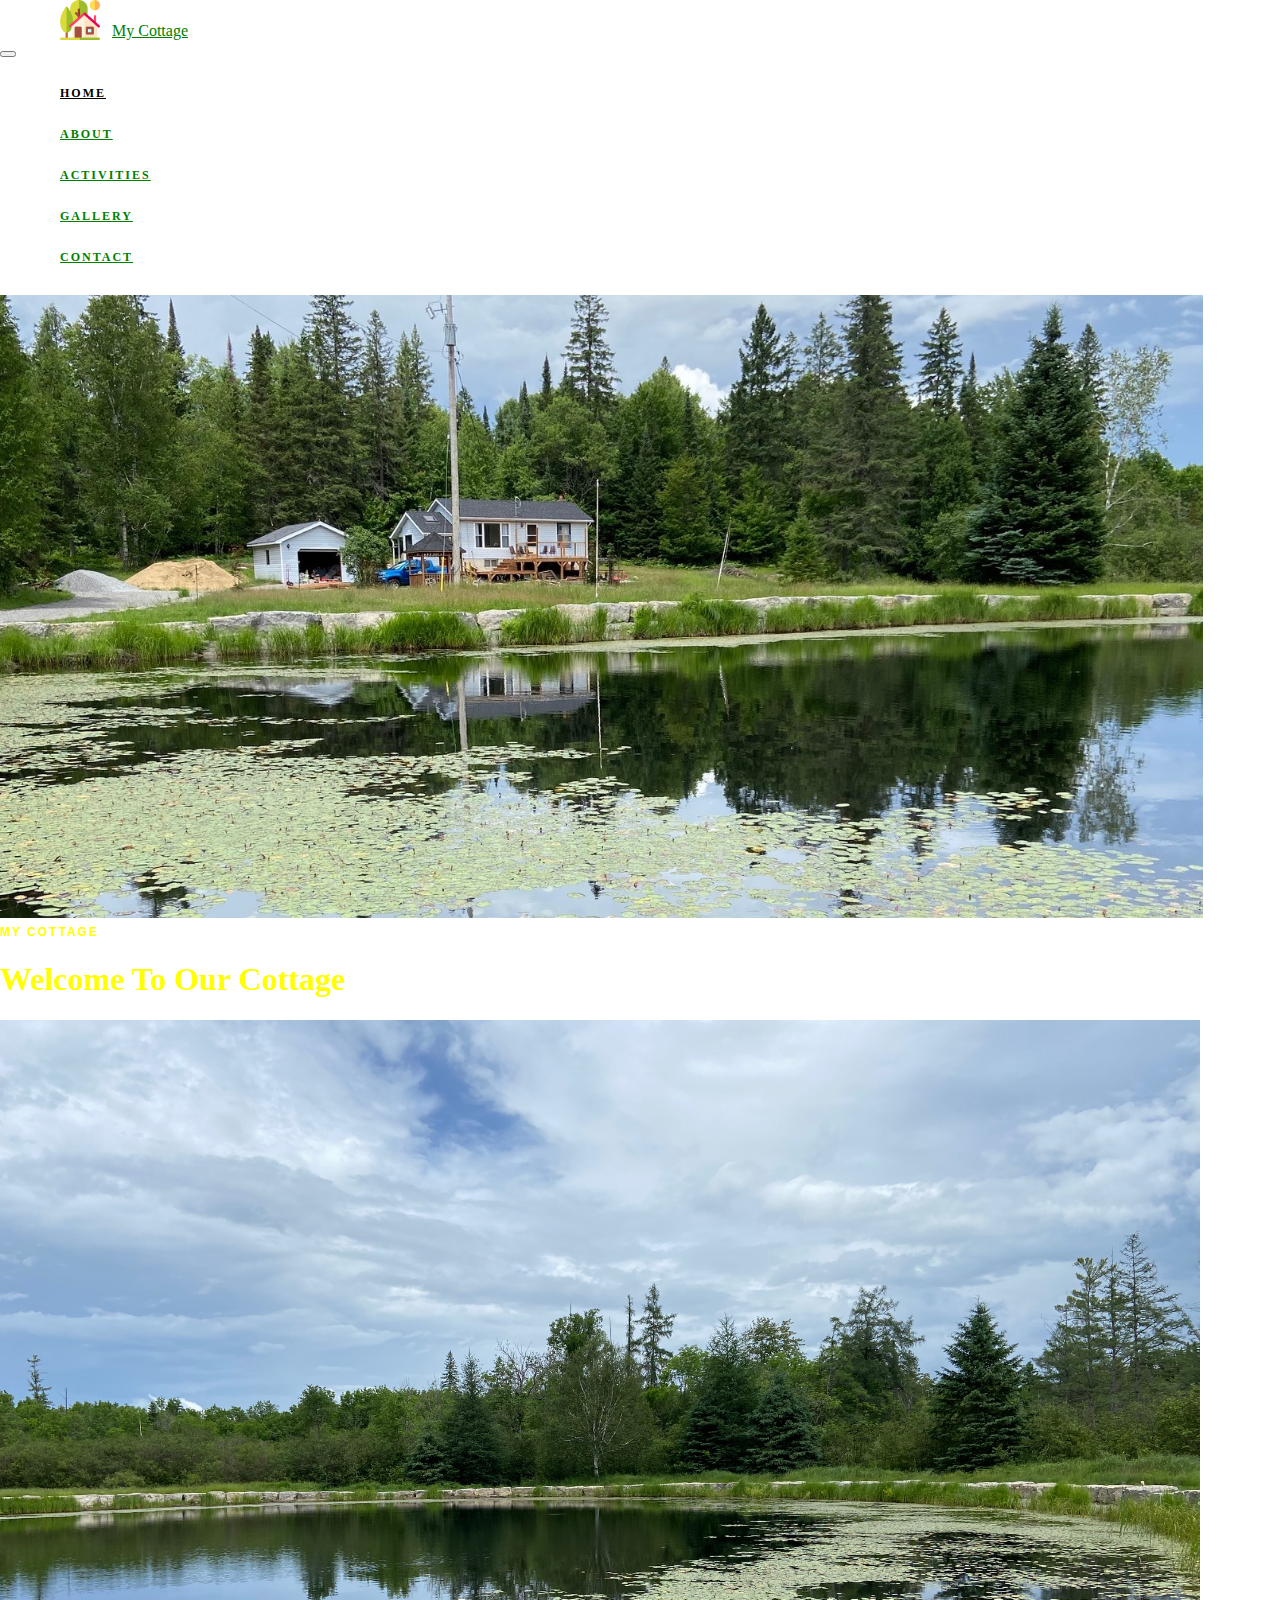
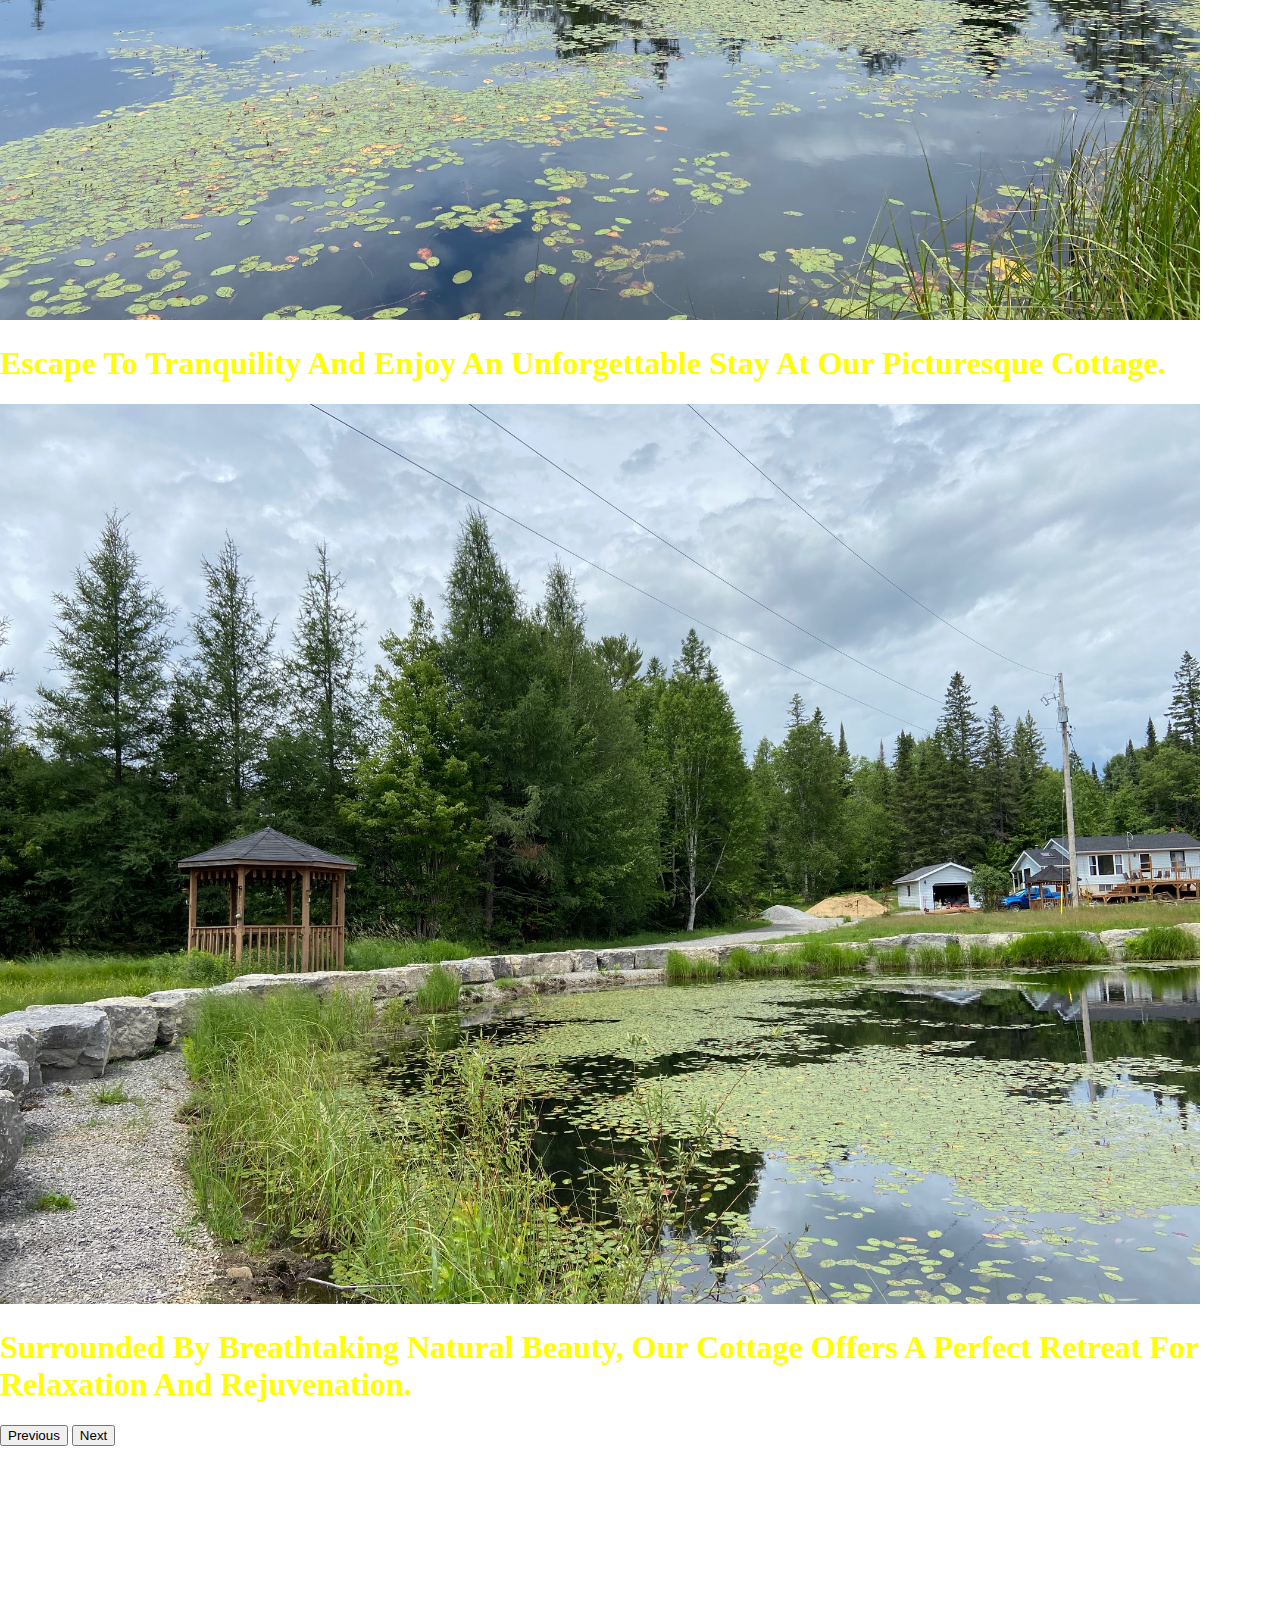
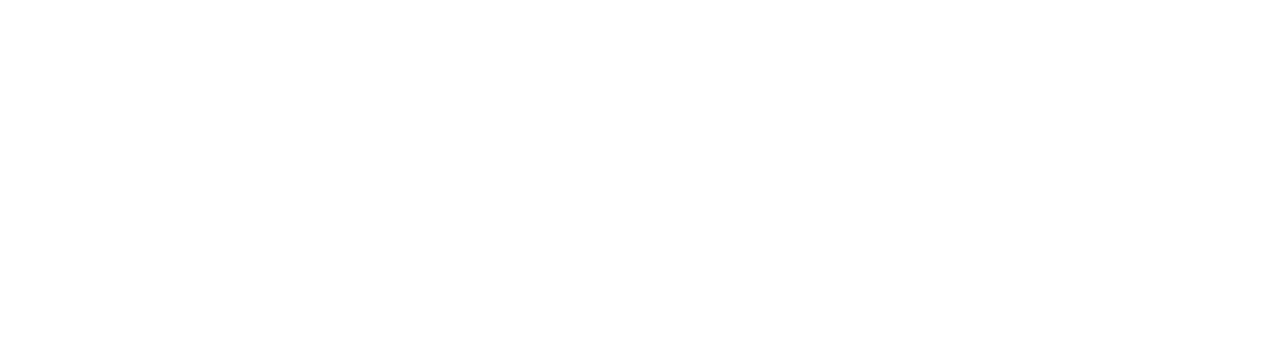
==== index.html @ f832e6e8 "file" ====
<!DOCTYPE html>
<html lang="en">

<head>
    <meta charset="UTF-8">
    <meta http-equiv="X-UA-Compatible" content="IE=edge">
    <meta name="viewport" content="width=device-width, initial-scale=1.0">
    <title>My Cottage</title>
    <link href="https://cdn.jsdelivr.net/npm/bootstrap@5.2.3/dist/css/bootstrap.min.css" rel="stylesheet"
        integrity="sha384-rbsA2VBKQhggwzxH7pPCaAqO46MgnOM80zW1RWuH61DGLwZJEdK2Kadq2F9CUG65" crossorigin="anonymous">
    <link rel="stylesheet" href="styles/main.css">
</head>

<body>
    <header>
        <div class="header-container">

            <nav class="navbar navbar-expand-lg" id="nav">
                <div class="container-fluid">
                    <a class="navbar-brand" href="#" id="navbar-brand">
                        <img src="res/images/icon_cottage.png" alt="Logo" width="30" height="24"
                            class="d-inline-block align-text-top logo">
                            My Cottage
                    </a>
                    <button class="navbar-toggler" type="button" data-bs-toggle="collapse"
                        data-bs-target="#navbarSupportedContent" aria-controls="navbarSupportedContent"
                        aria-expanded="false" aria-label="Toggle navigation">
                        <span class="navbar-toggler-icon"></span>
                    </button>
                    <ul class="nav navbar-nav me-auto mb-2 mb-lg-0 collapse navbar-collapse justify-content-end"
                        id="navbarSupportedContent">
                        <li class="nav-item">
                            <a class="nav-link active" aria-current="page" href="#">Home</a>
                        </li>
                        <li class="nav-item">
                            <a class="nav-link" href="#">About</a>
                        </li>
                        <li class="nav-item">
                            <a class="nav-link" href="#">Activities</a>
                        </li>
                        <li class="nav-item">
                            <a class="nav-link" href="#">Gallery</a>
                        </li>
                        <li class="nav-item">
                            <a class="nav-link" href="#">Contact</a>
                        </li>
                    </ul>
                </div>
            </nav>

        </div>
    </header>

    <section>

        <div id="carouselExampleIndicators" class="carousel slide carousel-fade" data-bs-ride="carousel">
            <div class="carousel-indicators">
                <button type="button" data-bs-target="#carouselExampleIndicators" data-bs-slide-to="0" class="active"
                    aria-current="true" aria-label="Slide 1"></button>
                <button type="button" data-bs-target="#carouselExampleIndicators" data-bs-slide-to="1"
                    aria-label="Slide 2"></button>
                <button type="button" data-bs-target="#carouselExampleIndicators" data-bs-slide-to="2"
                    aria-label="Slide 3"></button>
            </div>
            <div class="carousel-inner">
                <div class="carousel-item active" data-bs-interval="3000">
                    <img src="res/slides/ExternalImage1.png" class="d-block w-100 full-height" alt="...">
                    <div class="carousel-caption d-none d-md-block">
                        <span>My Cottage</span>
                        <h1>Welcome to our Cottage</h1>
                        <!-- <p>Some representative placeholder content for the first slide.</p> -->
                    </div>
                </div>
                <div class="carousel-item" data-bs-interval="3000">
                    <img src="res/slides/ExternalImage2.png" class="d-block w-100 full-height" alt="...">
                    <div class="carousel-caption d-none d-md-block">
                        <!-- <span>My Cottage</span> -->
                        <h1>Escape to tranquility and enjoy an unforgettable stay at our picturesque cottage.
                        </h1>
                       
                    </div>
                </div>
                <div class="carousel-item" data-bs-interval="3000">
                    <img src="res/slides/ExternalImage3.png" class="d-block w-100 full-height" alt="...">
                    <div class="carousel-caption d-none d-md-block">
                        <!-- <span>My Cottage</span> -->
                        <h1>Surrounded by breathtaking natural beauty, our cottage offers a perfect retreat for relaxation and rejuvenation.
                        </h1>
                        
                    </div>
                </div>
            </div>
            <button class="carousel-control-prev" type="button" data-bs-target="#carouselExampleIndicators"
                data-bs-slide="prev">
                <span class="carousel-control-prev-icon" aria-hidden="true"></span>
                <span class="visually-hidden">Previous</span>
            </button>
            <button class="carousel-control-next" type="button" data-bs-target="#carouselExampleIndicators"
                data-bs-slide="next">
                <span class="carousel-control-next-icon" aria-hidden="true"></span>
                <span class="visually-hidden">Next</span>
            </button>
        </div>

    </section>
    <div style="height: 500px; width: 100%">

    </div>

    <script src="https://cdn.jsdelivr.net/npm/bootstrap@5.2.3/dist/js/bootstrap.bundle.min.js"
        integrity="sha384-kenU1KFdBIe4zVF0s0G1M5b4hcpxyD9F7jL+jjXkk+Q2h455rYXK/7HAuoJl+0I4" crossorigin="anonymous">
    </script>
    <script src="scripts/main.js"></script>
</body>

</html>
---- styles/main.css ----
html,
body {
    margin: 0;
    height: 100%;
    width: 100%;
    padding: 0;
}

.header-container {
    position: absolute;
    /* top: 12px; */
    width: 100%;
    z-index: 10;
    background-color: white;
    flex-basis: auto;

}

.item img {
    width: 100%;
}

.logo {
    height: 40px;
    width: 40px;
    margin-right: 12px;
}

.full-height {
    height: 100vh;
}

.nav-item {
    text-transform: uppercase;
    display: flex;
    flex-direction: column;
    
    font-weight: bold;
}

.nav-item .active {
    /* color: rgb(10, 10, 10) !important; */

    color: rgb(0, 0, 0) !important;
}

.nav-item .active::after {
    background-color: rgb(7, 249, 19);
    content: "";
    width: 100%;
    height: 2px;
    visibility: visible;

    color: green !important;
}

.nav-link {
    padding: 0 !important;
    color: green;
    /* color: rgb(0, 0, 0) !important */
}

.nav-link-white {
    /* color: white !important */
}

.nav-link-black {
    /* color: black !important */
}


.navbar-brand {
    /* color: rgb(0, 0, 0); */
    margin-left: 60px;
    display: flex;
    align-items: flex-end;
    flex-wrap: wrap;
    font-family: "Lora", Georgia, serif;
    color: green !important;
}

.nav-item {
    padding: 12px 20px !important;
    font-size: 12px;
    letter-spacing: 2px;
}

/* .nav-item:hover > .nav-item-support {
    background-color: green;
   
} */


.nav-item:after {
    background-color: orange;
    content: "";
    width: 100%;
    height: 2px;
    visibility: hidden;
    -webkit-transform: scaleX(0);
    -moz-transform: scaleX(0);
    -ms-transform: scaleX(0);
    -o-transform: scaleX(0);
    transform: scaleX(0);
    -webkit-transition: all 0.3s ease-in-out 0s;
    -moz-transition: all 0.3s ease-in-out 0s;
    -ms-transition: all 0.3s ease-in-out 0s;
    -o-transition: all 0.3s ease-in-out 0s;
    transition: all 0.3s ease-in-out 0s;

}

.nav-item:hover::after {
    visibility: visible;
    -webkit-transform: scaleX(1);
    -moz-transform: scaleX(1);
    -ms-transform: scaleX(1);
    -o-transform: scaleX(1);
    transform: scaleX(1);
    -webkit-transition: all 0.3s ease-in-out 0.1s;
    -moz-transition: all 0.3s ease-in-out 0.1s;
    -ms-transition: all 0.3s ease-in-out 0.1s;
    -o-transition: all 0.3s ease-in-out 0.1s;
    transition: all 0.3s ease-in-out 0.1s;
}

.nav-item-support {
    width: 100%;
    height: 2px;
}

.navbar-nav {
    margin-right: 55px !important;
}

.navbar-default {
    transition: 500ms ease;
    background: transparent;
}

.navbar-default.scrolled {
    background: #000;
}

.navbar-fixed {
    background-color: white;
    transition: all 0.3s ease-out;
    box-shadow: rgba(50, 50, 93, 0.25) 0px 2px 5px -1px, rgba(0, 0, 0, 0.3) 0px 1px 3px -1px;
}

.carousel-caption {
    top: 50vh !important;

}

.carousel-caption h1 {
    text-transform: capitalize;
    font-family: "Lora", Georgia, serif;
}

.carousel-caption span {
    text-transform: uppercase;
    font-family: "Open Sans", Arial, sans-serif;
    letter-spacing: 2px;
    font-size: 12px;
}

.carousel-caption   {
    color: yellow !important;
    font-weight: bolder;
}

@-webkit-keyframes zoom {
    from {
      -webkit-transform: scale(1, 1);
    }
    to {
      -webkit-transform: scale(1.5, 1.5);
    }
  }
  
  @keyframes zoom {
    from {
      transform: scale(1, 1);
    }
    to {
      transform: scale(1.5, 1.5);
    }
  }
  
  .carousel-inner .carousel-item > img {
    -webkit-animation: zoom 20s;
    animation: zoom 20s;
  }

/* .nav-item-support:hover {
    transition: background-color 2s ease-out 100ms
} */
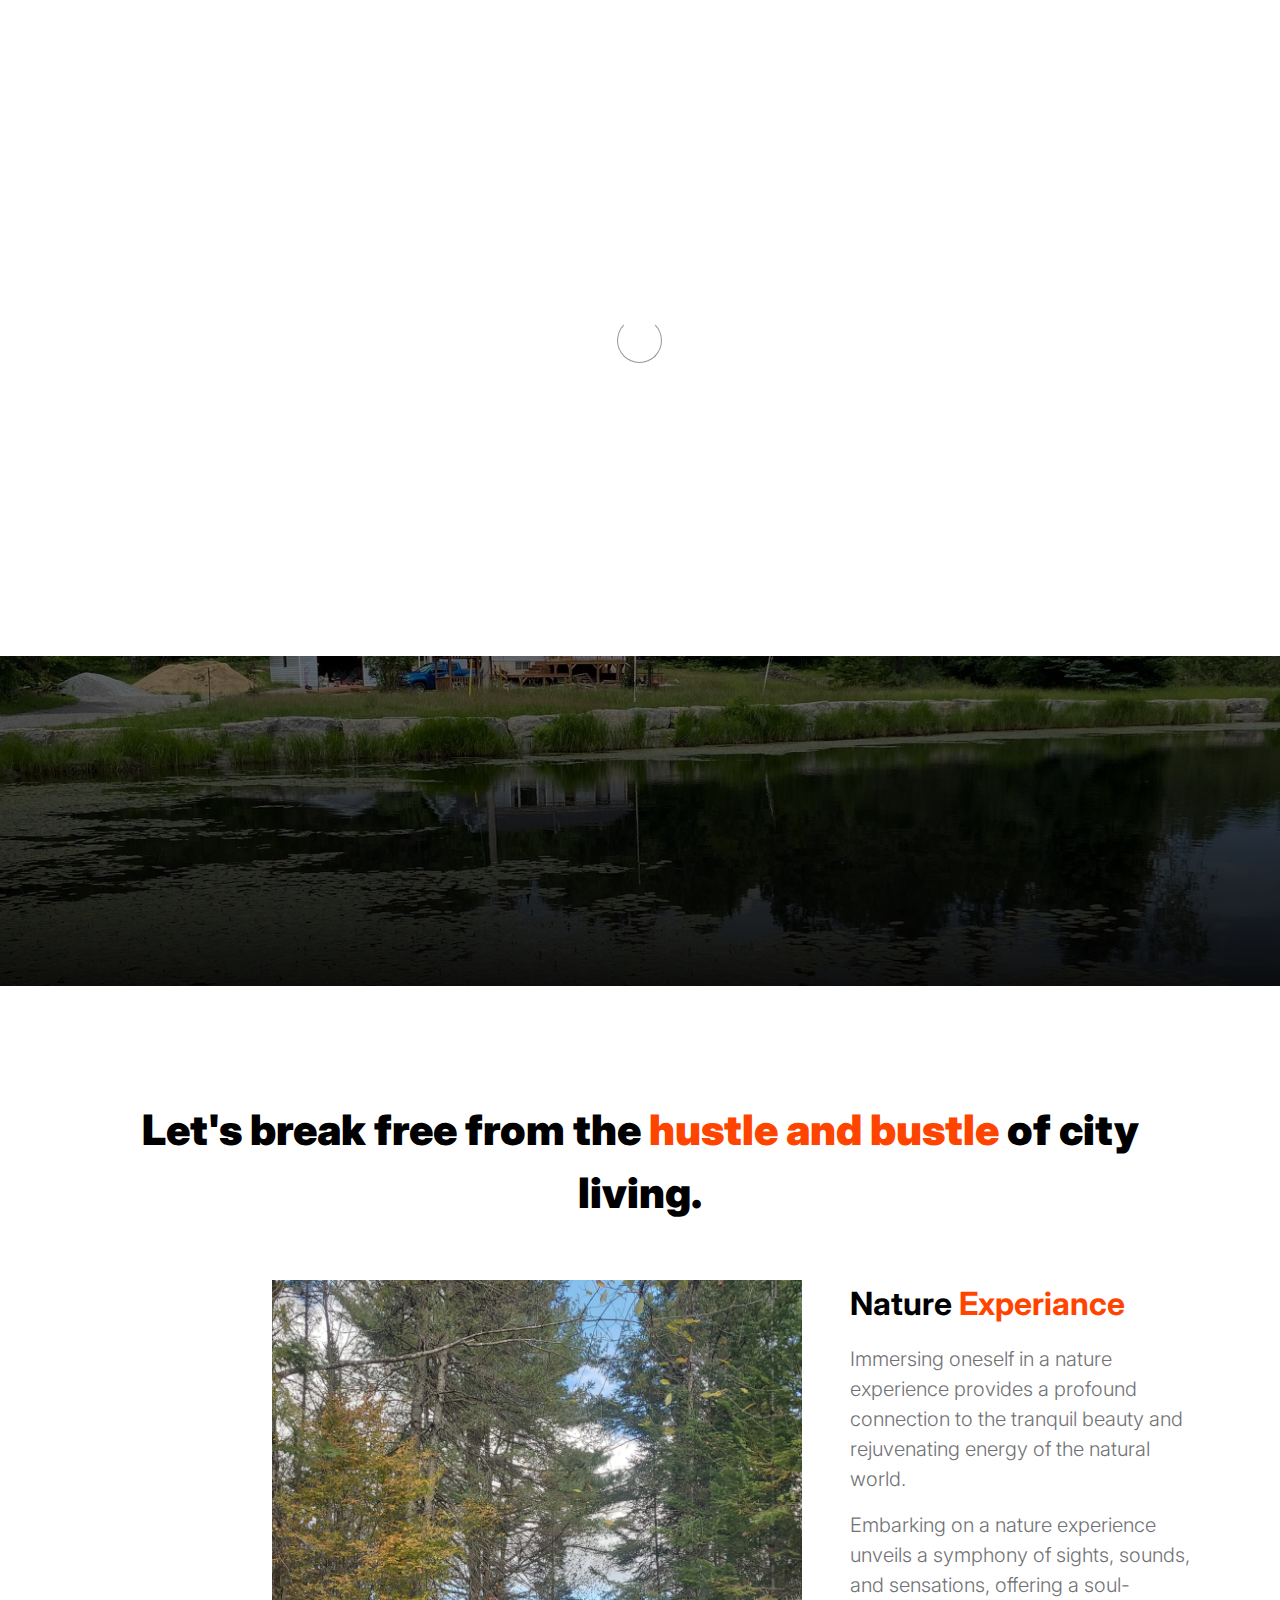
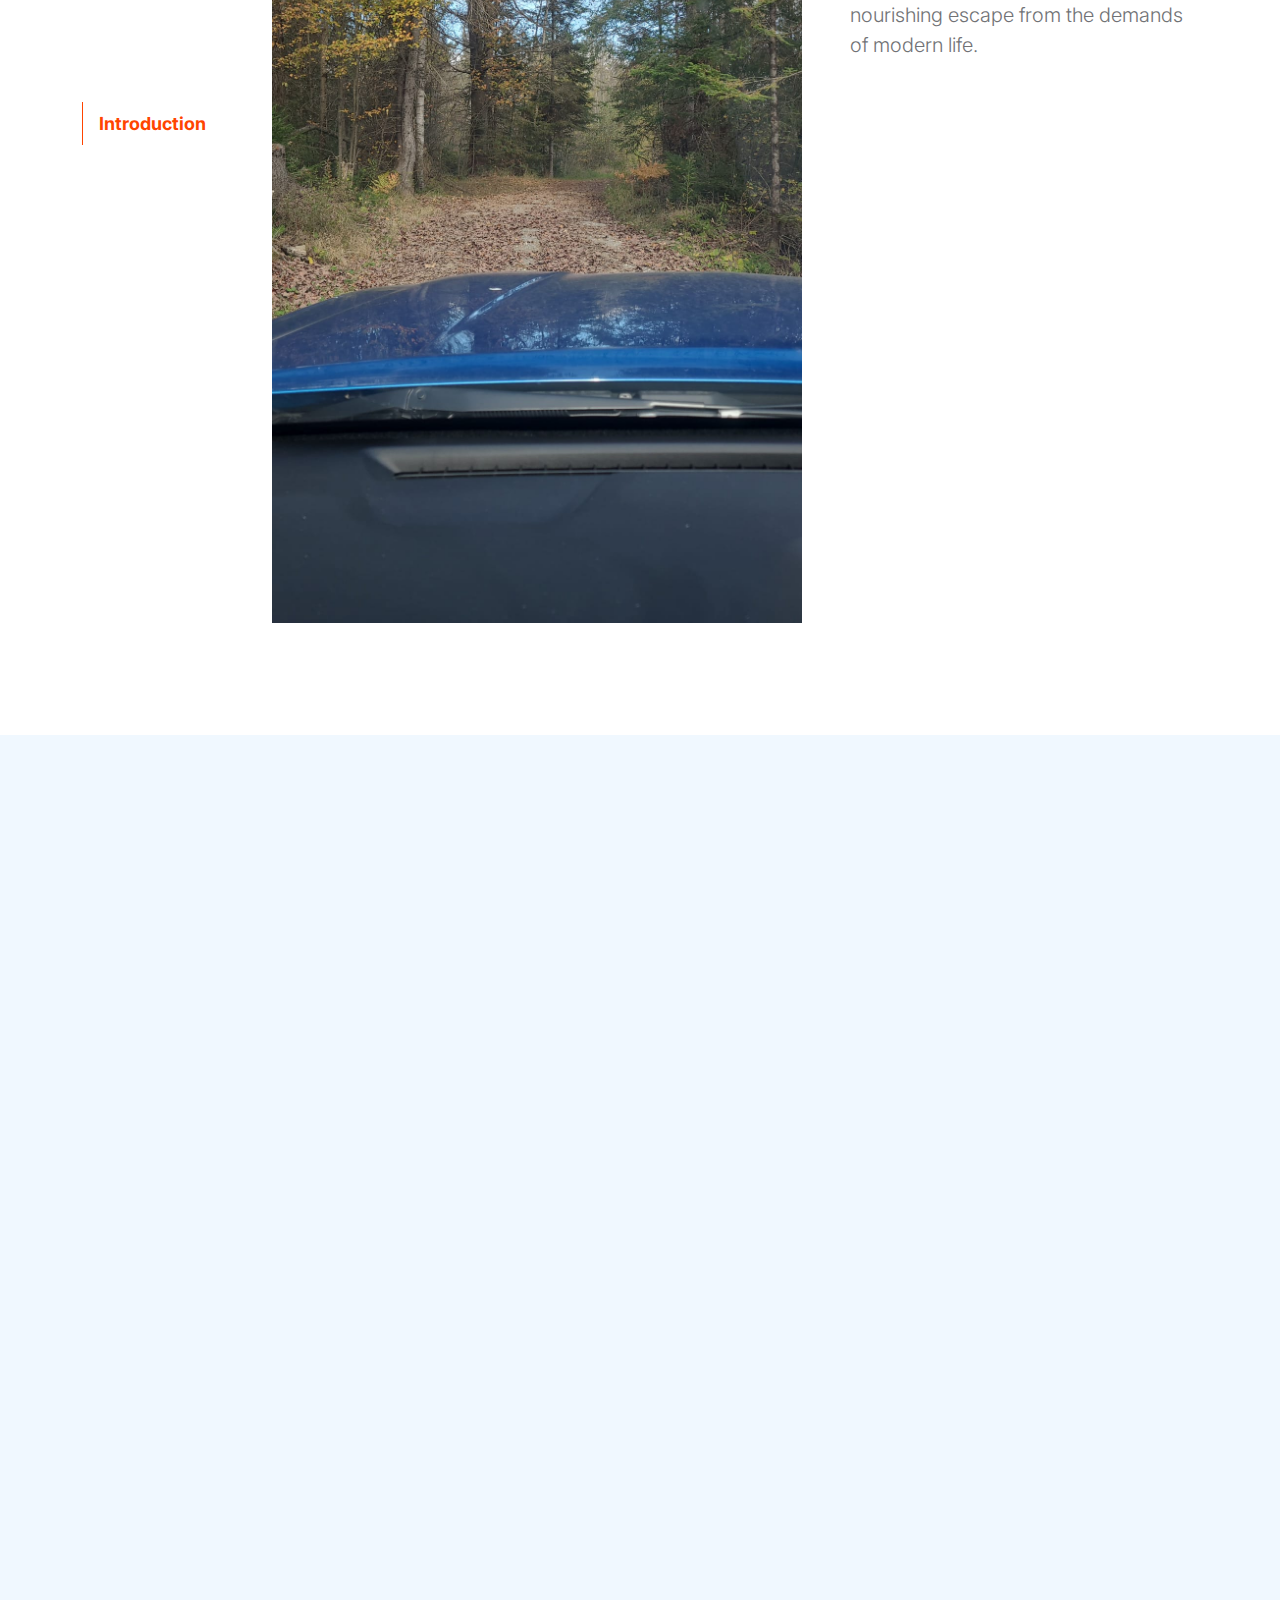
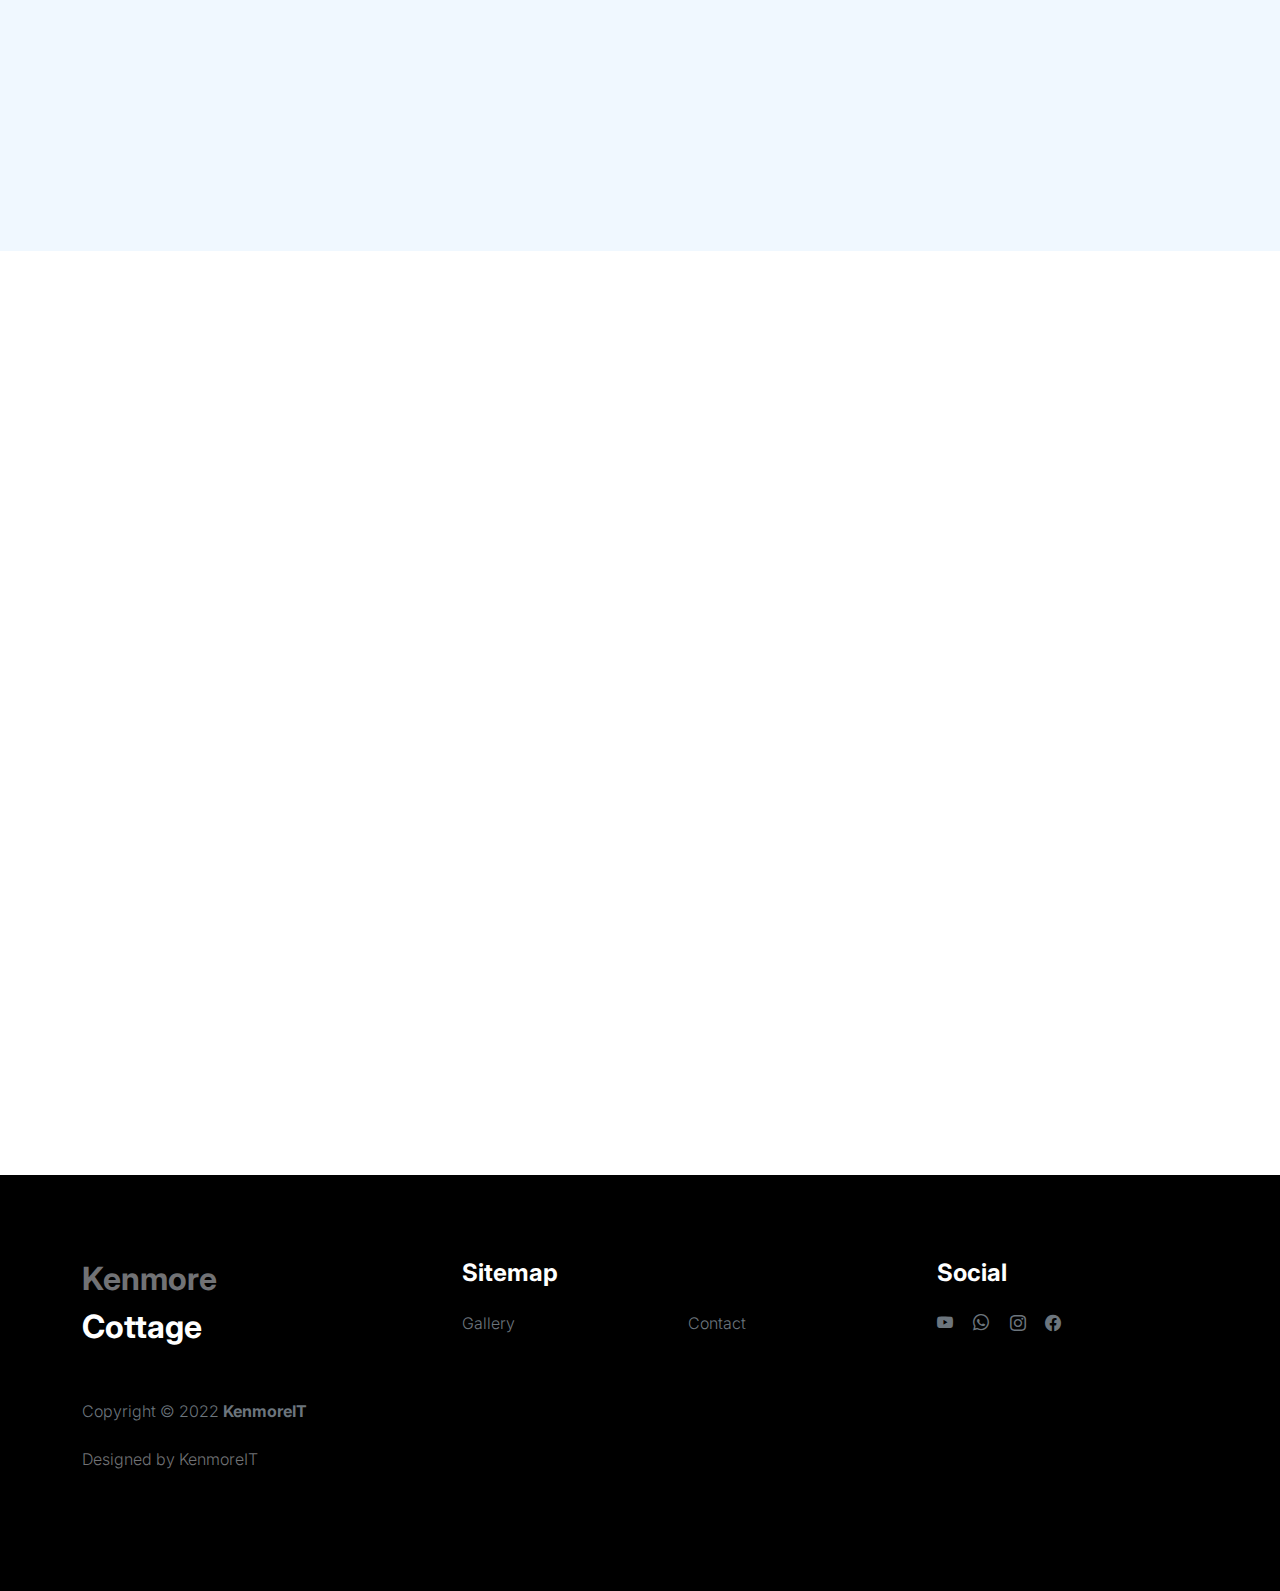
==== commit 6fc160b8: "Add files via upload" ====
--- a/index.html
+++ b/index.html
@@ -1,116 +1,451 @@
-<!DOCTYPE html>
-<html lang="en">
-
-<head>
-    <meta charset="UTF-8">
-    <meta http-equiv="X-UA-Compatible" content="IE=edge">
-    <meta name="viewport" content="width=device-width, initial-scale=1.0">
-    <title>My Cottage</title>
-    <link href="https://cdn.jsdelivr.net/npm/bootstrap@5.2.3/dist/css/bootstrap.min.css" rel="stylesheet"
-        integrity="sha384-rbsA2VBKQhggwzxH7pPCaAqO46MgnOM80zW1RWuH61DGLwZJEdK2Kadq2F9CUG65" crossorigin="anonymous">
-    <link rel="stylesheet" href="styles/main.css">
-</head>
-
-<body>
-    <header>
-        <div class="header-container">
-
-            <nav class="navbar navbar-expand-lg" id="nav">
-                <div class="container-fluid">
-                    <a class="navbar-brand" href="#" id="navbar-brand">
-                        <img src="res/images/icon_cottage.png" alt="Logo" width="30" height="24"
-                            class="d-inline-block align-text-top logo">
-                            My Cottage
-                    </a>
-                    <button class="navbar-toggler" type="button" data-bs-toggle="collapse"
-                        data-bs-target="#navbarSupportedContent" aria-controls="navbarSupportedContent"
-                        aria-expanded="false" aria-label="Toggle navigation">
-                        <span class="navbar-toggler-icon"></span>
-                    </button>
-                    <ul class="nav navbar-nav me-auto mb-2 mb-lg-0 collapse navbar-collapse justify-content-end"
-                        id="navbarSupportedContent">
-                        <li class="nav-item">
-                            <a class="nav-link active" aria-current="page" href="#">Home</a>
-                        </li>
-                        <li class="nav-item">
-                            <a class="nav-link" href="#">About</a>
-                        </li>
-                        <li class="nav-item">
-                            <a class="nav-link" href="#">Activities</a>
-                        </li>
-                        <li class="nav-item">
-                            <a class="nav-link" href="#">Gallery</a>
-                        </li>
-                        <li class="nav-item">
-                            <a class="nav-link" href="#">Contact</a>
-                        </li>
-                    </ul>
-                </div>
-            </nav>
-
-        </div>
-    </header>
-
-    <section>
-
-        <div id="carouselExampleIndicators" class="carousel slide carousel-fade" data-bs-ride="carousel">
-            <div class="carousel-indicators">
-                <button type="button" data-bs-target="#carouselExampleIndicators" data-bs-slide-to="0" class="active"
-                    aria-current="true" aria-label="Slide 1"></button>
-                <button type="button" data-bs-target="#carouselExampleIndicators" data-bs-slide-to="1"
-                    aria-label="Slide 2"></button>
-                <button type="button" data-bs-target="#carouselExampleIndicators" data-bs-slide-to="2"
-                    aria-label="Slide 3"></button>
-            </div>
-            <div class="carousel-inner">
-                <div class="carousel-item active" data-bs-interval="3000">
-                    <img src="res/slides/ExternalImage1.png" class="d-block w-100 full-height" alt="...">
-                    <div class="carousel-caption d-none d-md-block">
-                        <span>My Cottage</span>
-                        <h1>Welcome to our Cottage</h1>
-                        <!-- <p>Some representative placeholder content for the first slide.</p> -->
-                    </div>
-                </div>
-                <div class="carousel-item" data-bs-interval="3000">
-                    <img src="res/slides/ExternalImage2.png" class="d-block w-100 full-height" alt="...">
-                    <div class="carousel-caption d-none d-md-block">
-                        <!-- <span>My Cottage</span> -->
-                        <h1>Escape to tranquility and enjoy an unforgettable stay at our picturesque cottage.
-                        </h1>
-                       
-                    </div>
-                </div>
-                <div class="carousel-item" data-bs-interval="3000">
-                    <img src="res/slides/ExternalImage3.png" class="d-block w-100 full-height" alt="...">
-                    <div class="carousel-caption d-none d-md-block">
-                        <!-- <span>My Cottage</span> -->
-                        <h1>Surrounded by breathtaking natural beauty, our cottage offers a perfect retreat for relaxation and rejuvenation.
-                        </h1>
-                        
-                    </div>
-                </div>
-            </div>
-            <button class="carousel-control-prev" type="button" data-bs-target="#carouselExampleIndicators"
-                data-bs-slide="prev">
-                <span class="carousel-control-prev-icon" aria-hidden="true"></span>
-                <span class="visually-hidden">Previous</span>
-            </button>
-            <button class="carousel-control-next" type="button" data-bs-target="#carouselExampleIndicators"
-                data-bs-slide="next">
-                <span class="carousel-control-next-icon" aria-hidden="true"></span>
-                <span class="visually-hidden">Next</span>
-            </button>
-        </div>
-
-    </section>
-    <div style="height: 500px; width: 100%">
-
-    </div>
-
-    <script src="https://cdn.jsdelivr.net/npm/bootstrap@5.2.3/dist/js/bootstrap.bundle.min.js"
-        integrity="sha384-kenU1KFdBIe4zVF0s0G1M5b4hcpxyD9F7jL+jjXkk+Q2h455rYXK/7HAuoJl+0I4" crossorigin="anonymous">
-    </script>
-    <script src="scripts/main.js"></script>
-</body>
-
-</html>+<!doctype html>
+<html lang="en">
+    <head>
+        <meta charset="utf-8">
+        <meta name="viewport" content="width=device-width, initial-scale=1">
+
+        <meta name="description" content="">
+        <meta name="author" content="">
+
+        <title>Kenmore Cottage</title>
+
+        <!-- CSS FILES -->
+        <link rel="preconnect" href="https://fonts.googleapis.com">
+
+        <link rel="preconnect" href="https://fonts.gstatic.com" crossorigin>
+
+        <link href="https://fonts.googleapis.com/css2?family=Inter:wght@100;300;400;700;900&display=swap" rel="stylesheet">
+
+        <link href="css/bootstrap.min.css" rel="stylesheet">
+        <link href="css/bootstrap-icons.css" rel="stylesheet">
+
+        <link rel="stylesheet" href="css/slick.css"/>
+
+        <link href="css/tooplate-little-fashion.css" rel="stylesheet">
+<!--
+
+Tooplate 2127 Little Fashion
+
+https://www.tooplate.com/view/2127-little-fashion
+
+-->
+    </head>
+    
+    <body>
+
+        <section class="preloader">
+            <div class="spinner">
+                <span class="sk-inner-circle"></span>
+            </div>
+        </section>
+    
+        <main>
+
+            <nav class="navbar navbar-expand-lg">
+                <div class="container">
+                    <button class="navbar-toggler" type="button" data-bs-toggle="collapse" data-bs-target="#navbarNav" aria-controls="navbarNav" aria-expanded="false" aria-label="Toggle navigation">
+                        <span class="navbar-toggler-icon"></span>
+                    </button>
+
+                    <a class="navbar-brand" href="index.html">
+                        <strong><span>Kenmore</span>Cottage</strong>
+                    </a>
+
+                    <div class="d-lg-none">
+                        <a href="tel:+1 (416) 706-3302" class="bi-telephone custom-icon me-3">&nbsp; Call Now</a>
+                        <!-- <a href="product-detail.html" class="bi-bag custom-icon"></a> -->
+                    </div>
+
+                    <div class="collapse navbar-collapse" id="navbarNav">
+                        <ul class="navbar-nav mx-auto">
+                            <li class="nav-item">
+                                <a class="nav-link active" href="index.html">Home</a>
+                            </li>
+
+                            <!-- <li class="nav-item">
+                                <a class="nav-link" href="about.html">Story</a>
+                            </li> -->
+
+                            <li class="nav-item">
+                                <a class="nav-link" href="products.html">Gallery</a>
+                            </li>
+
+                            <!-- <li class="nav-item">
+                                <a class="nav-link" href="faq.html">FAQs</a>
+                            </li> -->
+
+                            <li class="nav-item">
+                                <a class="nav-link" href="contact.html">Contact Us</a>
+                            </li>
+                        </ul>
+
+                        <div class="d-none d-lg-block">
+                            <a href="tel:+1 (416) 706-3302" class="bi-telephone custom-icon me-3">&nbsp; Call Now</a>
+
+                            <!-- <a href="product-detail.html" class="bi-bag custom-icon"></a> -->
+                        </div>
+                    </div>
+                </div>
+            </nav>
+
+            <section class="slick-slideshow">   
+                <div class="slick-custom">
+                    <img src="images/slideshow/ExternalImage1.png" class="img-fluid" alt="">
+
+                    <div class="slick-bottom">
+                        <div class="container">
+                            <div class="row">
+                                <div class="col-lg-6 col-10">
+                                    <h1 class="slick-title">Scenic Location</h1>
+
+                                    <p class="lead text-white mt-lg-3 mb-lg-5">Perfect destination to experiance the nature</p>
+
+                                    <a href="about.html" class="btn custom-btn">Learn more about us</a>
+                                </div>
+                            </div>
+                        </div>
+                    </div>
+                </div>
+
+                <div class="slick-custom">
+                    <img src="images/slideshow/ExternalImage2.png" class="img-fluid" alt="">
+
+                    <div class="slick-bottom">
+                        <div class="container">
+                            <div class="row">
+                                <div class="col-lg-6 col-10">
+                                    <h1 class="slick-title">Wanted to Experiance</h1>
+
+                                    <p class="lead text-white mt-lg-3 mb-lg-5">Are you intrested to experiance the nature ?</p>
+
+                                    <a href="contact.html" class="btn custom-btn">Contact us</a>
+                                </div>
+                            </div>
+                        </div>
+                    </div>
+                </div>
+
+                <div class="slick-custom">
+                    <img src="images/slideshow/ExternalImage3.png" class="img-fluid" alt="">
+
+                    <div class="slick-bottom">
+                        <div class="container">
+                            <div class="row">
+                                <div class="col-lg-6 col-10">
+                                    <h1 class="slick-title">Relaxation and Wellness</h1>
+
+                                    <p class="lead text-white mt-lg-3 mb-lg-5">Offering spa services, yoga sessions, or wellness programs to enhance relaxation and rejuvenation.</p>
+
+                                    <!-- <a href="contact.html" class="btn custom-btn">Work with us</a> -->
+                                </div>
+                            </div>
+                        </div>
+                    </div>
+                </div>
+
+            </section>
+
+            <section class="about section-padding">
+                <div class="container">
+                    <div class="row">
+
+                        <div class="col-12 text-center">
+                            <h2 class="mb-5">Let's break free from the <span>hustle and bustle</span> of city living.</h2>
+                        </div>
+
+                        <div class="col-lg-2 col-12 mt-auto mb-auto">
+                            <ul class="nav nav-pills mb-5 mx-auto justify-content-center align-items-center" id="pills-tab" role="tablist">
+                                <li class="nav-item" role="presentation">
+                                    <button class="nav-link active" id="pills-home-tab" data-bs-toggle="pill" data-bs-target="#pills-home" type="button" role="tab" aria-controls="pills-home" aria-selected="true">Introduction</button>
+                                </li>
+
+                                <!-- <li class="nav-item" role="presentation">
+                                    <button class="nav-link" id="pills-youtube-tab" data-bs-toggle="pill" data-bs-target="#pills-youtube" type="button" role="tab" aria-controls="pills-youtube" aria-selected="true">How we work?</button>
+                                </li>
+
+                                <li class="nav-item" role="presentation">
+                                    <button class="nav-link" id="pills-skill-tab" data-bs-toggle="pill" data-bs-target="#pills-skill" type="button" role="tab" aria-controls="pills-skill" aria-selected="false">Capabilites</button>
+                                </li> -->
+                            </ul>
+                        </div>
+
+                        <div class="col-lg-10 col-12">
+                            <div class="tab-content mt-2" id="pills-tabContent">
+                                <div class="tab-pane fade show active" id="pills-home" role="tabpanel" aria-labelledby="pills-home-tab">
+
+                                    <div class="row">
+                                        <div class="col-lg-7 col-12">
+                                            <img src="images/cottage/Image 2023-10-15 at 10.13.56 PM.jpeg" class="img-fluid" alt="">
+                                        </div>
+
+                                        <div class="col-lg-5 col-12">
+                                            <div class="d-flex flex-column h-100 ms-lg-4 mt-lg-0 mt-5">
+                                                <h4 class="mb-3">Nature <span>Experiance</span> </h4>
+
+                                                <p>Immersing oneself in a nature experience provides a profound connection to the tranquil beauty and rejuvenating energy of the natural world.</p>
+
+                                                <p>Embarking on a nature experience unveils a symphony of sights, sounds, and sensations, offering a soul-nourishing escape from the demands of modern life.</p>
+
+                                                <!-- <div class="mt-2 mt-lg-auto">
+                                                    <a href="about.html" class="custom-link mb-2">
+                                                        Learn more about us
+                                                        <i class="bi-arrow-right ms-2"></i>
+                                                    </a>
+                                                </div> -->
+                                            </div>
+                                        </div>
+                                    </div>
+                                </div>
+
+                                <!-- <div class="tab-pane fade" id="pills-youtube" role="tabpanel" aria-labelledby="pills-youtube-tab">
+
+                                    <div class="row">
+                                        <div class="col-lg-7 col-12">
+                                            <div class="ratio ratio-16x9">
+                                                <iframe src="https://www.youtube-nocookie.com/embed/f_7JqPDWhfw?controls=0" title="YouTube video player" frameborder="0" allow="accelerometer; autoplay; clipboard-write; encrypted-media; gyroscope; picture-in-picture" allowfullscreen></iframe>
+                                            </div>
+                                        </div>
+
+                                        <div class="col-lg-5 col-12">
+                                            <div class="d-flex flex-column h-100 ms-lg-4 mt-lg-0 mt-5">
+                                                <h4 class="mb-3">Life at Studio</h4>
+
+                                                <p>Over three years in business, We’ve had the chance to work on a variety of projects, with companies</p>
+
+                                                <p>Custom work is branding, web design, UI/UX design</p>
+
+                                                <div class="mt-2 mt-lg-auto">
+                                                    <a href="contact.html" class="custom-link mb-2">
+                                                        Work with us
+                                                        <i class="bi-arrow-right ms-2"></i>
+                                                    </a>
+                                                </div>
+                                            </div>
+                                        </div>
+                                    </div>
+                                </div> -->
+
+                                <!-- <div class="tab-pane fade" id="pills-skill" role="tabpanel" aria-labelledby="pills-skill-tab">
+                                    <div class="row">
+                                        <div class="col-lg-7 col-12">
+                                            <img src="images/cody-lannom-G95AReIh_Ko-unsplash.jpeg" class="img-fluid" alt="">
+                                        </div>
+
+                                        <div class="col-lg-5 col-12">
+                                            <div class="d-flex flex-column h-100 ms-lg-4 mt-lg-0 mt-5">
+                                                <h4 class="mb-3">What can help you?</h4>
+
+                                                <p>Over three years in business, We’ve had the chance on projects</p>
+
+                                                <div class="skill-thumb mt-3">
+
+                                                    <strong>Branding</strong>
+                                                        <span class="float-end">90%</span>
+                                                            <div class="progress">
+                                                                <div class="progress-bar progress-bar-primary" role="progressbar" aria-valuenow="90" aria-valuemin="0" aria-valuemax="100" style="width: 90%;"></div>
+                                                            </div>
+
+                                                    <strong>Design & Stragety</strong>
+                                                        <span class="float-end">70%</span>
+                                                            <div class="progress">
+                                                                <div class="progress-bar progress-bar-primary" role="progressbar" aria-valuenow="70" aria-valuemin="0" aria-valuemax="100" style="width: 70%;"></div>
+                                                            </div>
+
+                                                    <strong>Online Platform</strong>
+                                                        <span class="float-end">80%</span>
+                                                            <div class="progress">
+                                                                <div class="progress-bar progress-bar-primary" role="progressbar" aria-valuenow="80" aria-valuemin="0" aria-valuemax="100" style="width: 80%;"></div>
+                                                            </div>
+
+                                                </div>
+                                                
+                                                <div class="mt-2 mt-lg-auto">
+                                                    <a href="products.html" class="custom-link mb-2">
+                                                        Explore products
+                                                        <i class="bi-arrow-right ms-2"></i>
+                                                    </a>
+                                                </div>
+                                            </div>
+                                        </div>
+                                    </div>
+                                </div> -->
+
+                            </div>
+                        </div>
+
+                    </div>
+                </div>
+            </section>
+
+            <section class="front-product">
+                <div class="container-fluid p-0">
+                    <div class="row align-items-center">
+
+                        <div class="col-lg-6 col-12">
+                            <img src="images/cottage/Image 2023-10-15 at 10.13.57 PM (3).jpeg" class="img-fluid" alt="">
+                        </div>
+
+                        <div class="col-lg-6 col-12">
+                            <div class="px-5 py-5 py-lg-0">
+                                
+                                <h2 class="mb-4">Perfect Place for <span>Rest</span></h2>
+
+                                <p class="lead mb-4">Discovering the perfect place for rest is like finding a serene oasis where tranquility embraces you, and the worries of the world gently fade away.</p>
+
+                                <a href="products.html" class="custom-link">
+                                    Explore Products
+                                    <i class="bi-arrow-right ms-2"></i>
+                                </a>
+                            </div>
+                        </div>
+
+                    </div>
+                </div>
+            </section>
+
+            <section class="featured-product section-padding">
+                <div class="container">
+                    <div class="row">
+                        
+                        <div class="col-12 text-center">
+                            <h2 class="mb-5">Highlights</h2>
+                        </div>
+
+                        <div class="col-lg-4 col-12 mb-3">
+                            <div class="product-thumb">
+                                <a href="products.html">
+                                    <img src="images/cottage/Image 2023-10-15 at 10.13.56 PM (1).jpeg" class="img-fluid product-image" alt="">
+                                </a>
+
+                                <div class="product-top d-flex">
+                                    <!-- <span class="product-alert me-auto">New Arrival</span> -->
+
+                                    <!-- <a href="#" class="bi-heart-fill product-icon"></a> -->
+                                </div>
+
+                                <div class="product-info d-flex">
+                                    <div>
+                                        <h5 class="product-title mb-0">
+                                            <a href="products.html" class="product-title-link">Seasonal Appeal</a>
+                                        </h5>
+
+                                        <p class="product-p">Tailoring activities and experiences based on the season, such as winter sports or summer water activities.</p>
+                                    </div>
+                                 </div>
+                            </div>
+                        </div>
+
+                        <div class="col-lg-4 col-12 mb-3">
+                            <div class="product-thumb">
+                                <a href="products.html">
+                                    <img src="images/cottage/Image 2023-10-15 at 10.13.57 PM (2).jpeg" class="img-fluid product-image" alt="">
+                                </a>
+
+                                <!-- <div class="product-top d-flex">
+                                    <span class="product-alert">Low Price</span>
+
+                                    <a href="#" class="bi-heart-fill product-icon ms-auto"></a>
+                                </div> -->
+
+                                <div class="product-info d-flex">
+                                    <div>
+                                        <h5 class="product-title mb-0">
+                                            <a href="products.html" class="product-title-link">Nature Integration</a>
+                                        </h5>
+
+                                        <p class="product-p">Emphasizing a close connection to nature, with well-maintained landscapes and possibly on-site nature trails.</p>
+                                    </div>
+
+                                </div>
+                            </div>
+                        </div>
+
+                        <div class="col-lg-4 col-12">
+                            <div class="product-thumb">
+                                <a href="products.html">
+                                    <img src="images/cottage/Image 2023-10-15 at 10.13.57 PM.jpeg" class="img-fluid product-image" alt="">
+                                </a>
+
+                                <div class="product-top d-flex">
+                                    <a href="#" class="bi-heart-fill product-icon ms-auto"></a>
+                                </div>
+
+                                <div class="product-info d-flex">
+                                    <div>
+                                        <h5 class="product-title mb-0">
+                                            <a href="products.html" class="product-title-link">Outdoor Activities</a>
+                                        </h5>
+
+                                        <p class="product-p">Access to various recreational activities such as hiking, fishing, boating, or simply enjoying nature walks.</p>
+                                    </div>
+
+                                </div>
+                            </div>
+                        </div>
+
+                        <div class="col-12 text-center">
+                            <a href="products.html" class="view-all">View Gallery</a>
+                        </div>
+
+                    </div>
+                </div>
+            </section>
+
+        </main>
+
+        <footer class="site-footer">
+            <div class="container">
+                <div class="row">
+
+                    <div class="col-lg-3 col-10 me-auto mb-4">
+                        <h4 class="text-white mb-3"><a href="index.html">Kenmore</a> Cottage</h4>
+                        <p class="copyright-text text-muted mt-lg-5 mb-4 mb-lg-0">Copyright © 2022 <strong>KenmoreIT</strong></p>
+                        <br>
+                        <p class="copyright-text">Designed by <a href="#">KenmoreIT</a></p>
+                    </div>
+
+                    <div class="col-lg-5 col-8">
+                        <h5 class="text-white mb-3">Sitemap</h5>
+
+                        <ul class="footer-menu d-flex flex-wrap">
+                            <!-- <li class="footer-menu-item"><a href="about.html" class="footer-menu-link">Story</a></li> -->
+
+                            <li class="footer-menu-item"><a href="#" class="footer-menu-link">Gallery</a></li>
+
+                            <!-- <li class="footer-menu-item"><a href="#" class="footer-menu-link">Privacy policy</a></li> -->
+
+                            <!-- <li class="footer-menu-item"><a href="#" class="footer-menu-link">FAQs</a></li> -->
+
+                            <li class="footer-menu-item"><a href="#" class="footer-menu-link">Contact</a></li>
+                        </ul>
+                    </div>
+
+                    <div class="col-lg-3 col-4">
+                        <h5 class="text-white mb-3">Social</h5>
+
+                        <ul class="social-icon">
+
+                            <li><a href="#" class="social-icon-link bi-youtube"></a></li>
+
+                            <li><a href="#" class="social-icon-link bi-whatsapp"></a></li>
+
+                            <li><a href="#" class="social-icon-link bi-instagram"></a></li>
+
+                            <li><a href="#" class="social-icon-link bi-facebook"></a></li>
+                        </ul>
+                    </div>
+
+                </div>
+            </div>
+        </footer>
+
+        <!-- JAVASCRIPT FILES -->
+        <script src="js/jquery.min.js"></script>
+        <script src="js/bootstrap.bundle.min.js"></script>
+        <script src="js/Headroom.js"></script>
+        <script src="js/jQuery.headroom.js"></script>
+        <script src="js/slick.min.js"></script>
+        <script src="js/custom.js"></script>
+
+    </body>
+</html>
--- a/css/tooplate-little-fashion.css
+++ b/css/tooplate-little-fashion.css
@@ -0,0 +1,1182 @@
+/*
+
+Tooplate 2127 Little Fashion
+
+https://www.tooplate.com/view/2127-little-fashion
+
+*/
+
+
+/*---------------------------------------
+  CUSTOM PROPERTIES ( VARIABLES )             
+-----------------------------------------*/
+:root {
+  --white-color:                #FFFFFF;
+  --primary-color:              #FF4400;
+  --section-bg-color:           #f0f8ff;
+  --dark-color:                 #000000;
+  --grey-color:                 #d0d1d1;
+  --p-color:                    #717275;
+
+  --body-font-family:           'Inter', sans-serif;
+
+  --h5-font-size:               24px;
+  --p-font-size:                20px;
+  --copyright-text-font-size:   16px;
+  --product-link-font-size:     14px;
+  --custom-link-font-size:      12px;
+
+  --font-weight-thin:           100;
+  --font-weight-light:          300;
+  --font-weight-normal:         400;
+  --font-weight-bold:           700;
+  --font-weight-black:          900;
+}
+
+body,
+html {
+  height: 100%;
+}
+
+html {
+  scroll-behavior: smooth;
+}
+
+@media screen and (prefers-reduced-motion: reduce) {
+  html {
+    scroll-behavior: auto;
+  }
+}
+
+body {
+    background: var(--white-color);
+    font-family: var(--body-font-family);    
+    position: relative;
+}
+
+/*---------------------------------------
+  TYPOGRAPHY               
+-----------------------------------------*/
+
+h2,
+h3,
+h4,
+h5,
+h6 {
+  color: var(--dark-color);
+  line-height: inherit;
+}
+
+h1,
+h2,
+h3,
+h4,
+h5,
+h6 {
+  font-weight: var(--font-weight-bold);
+}
+
+h1,
+h2 {
+  font-weight: var(--font-weight-black);
+}
+
+h1 {
+  font-size: 64px;
+  line-height: normal;
+}
+
+h2 {
+  font-size: 42px;
+}
+
+h3 {
+  font-size: 36px;
+}
+
+h4 {
+  font-size: 32px;
+}
+
+h5 {
+  font-size: 24px;
+}
+
+h6 {
+  font-size: 20px;
+}
+
+p {
+  color: var(--p-color);
+  font-size: var(--p-font-size);
+  font-weight: var(--font-weight-light);
+}
+
+a, 
+button {
+  touch-action: manipulation;
+  transition: all 0.3s;
+}
+
+a {
+  color: var(--p-color);
+  text-decoration: none;
+}
+
+a:hover {
+  color: var(--primary-color);
+}
+
+.text-primary {
+  color: var(--primary-color) !important;
+}
+
+::selection {
+  background: var(--primary-color);
+  color: var(--white-color);
+}
+
+/*---------------------------------------
+  CUSTOM LINK               
+-----------------------------------------*/
+.custom-link {
+  color: var(--p-color);
+  font-size: var(--custom-link-font-size);
+  font-weight: var(--font-weight-bold);
+  text-transform: uppercase;
+  position: relative;
+}
+
+.custom-link i {
+  position: absolute;
+  opacity: 0;
+  bottom: 0;
+  left: 100%;
+  transition: all 0.3s;
+  line-height: normal;
+}
+
+.custom-link:hover i {
+  opacity: 1;
+  left: 101%;
+}
+
+.lead {
+  font-size: 1.5rem;
+  font-weight: var(--font-weight-thin);
+}
+
+b,
+strong {
+  font-weight: var(--font-weight-bold);
+}
+
+/*---------------------------------------
+  PRE LOADER               
+-----------------------------------------*/
+.preloader {
+  position: fixed;
+  top: 0;
+  left: 0;
+  width: 100%;
+  height: 100%;
+  z-index: 99999;
+  display: flex;
+  flex-flow: row nowrap;
+  justify-content: center;
+  align-items: center;
+  background: none repeat scroll 0 0 var(--white-color);
+}
+
+.spinner {
+  border: 1px solid transparent;
+  border-radius: 5px;
+  position: relative;
+}
+
+.spinner::before {
+  content: '';
+  box-sizing: border-box;
+  position: absolute;
+  top: 50%;
+  left: 50%;
+  width: 45px;
+  height: 45px;
+  margin-top: -10px;
+  margin-left: -23px;
+  border-radius: 50%;
+  border: 1px solid #959595;
+  border-top-color: var(--white-color);
+  animation: spinner .9s linear infinite;
+}
+
+@keyframes spinner {
+  to {transform: rotate(360deg);}
+}
+
+/*---------------------------------------
+  CUSTOM BUTTON & ICON              
+-----------------------------------------*/
+.custom-btn {
+  background: var(--dark-color);
+  border-radius: 50px;
+  color: var(--white-color);
+  font-size: var(--copyright-text-font-size);
+  text-transform: uppercase;
+  padding: 16.50px 20px;
+}
+
+.social-btn {
+  background: transparent;
+  border: 1px solid var(--grey-color);
+  color: var(--dark-color);
+  text-transform: none;
+}
+
+.social-btn:hover {
+  border-color: transparent;
+}
+
+.cart-form-select {
+  border-radius: 0;
+  padding-top: 15px;
+  padding-bottom: 15px;
+}
+
+.cart-btn {
+  border-radius: 0;
+  width: 100%;
+  font-size: var(--product-link-font-size);
+}
+
+.custom-btn:hover,
+.slick-slideshow .custom-btn:hover {
+  background: var(--primary-color);
+  color: var(--white-color);
+}
+
+.custom-icon {
+  color: var(--p-color);
+  /* font-size: 24px; */
+}
+
+.custom-icon {
+  display: inline-block;
+  vertical-align: middle;
+}
+
+.bi-bag.custom-icon {
+  font-size: 17px;
+}
+
+.featured-icon {
+  color: var(--grey-color);
+  font-size: 52px;
+}
+
+/*---------------------------------------
+  DIV SEPARATOR               
+-----------------------------------------*/
+.div-separator {
+  position: relative;
+}
+
+.div-separator::before {
+  content: "";
+  height: 1px;
+  background: var(--grey-color);
+  display: block;
+  width: 100%;
+}
+
+.div-separator span {
+  position: absolute;
+  top: 50%;
+  margin-left: -22.5px;
+  left: 50%;
+  text-align: center;
+  background: var(--white-color);
+  margin-top: -11px;
+  color: var(--dark-color);
+  font-weight: var(--font-weight-bold);
+  font-size: 14px;
+  width: 35px;
+  text-transform: uppercase;
+}
+
+/*---------------------------------------
+  FULL IMAGE               
+-----------------------------------------*/
+.full-image-img {
+  display: block;
+  position: absolute;
+  z-index: -1;
+  right: 0;
+  width: 100%;
+  bottom: -120px;
+  min-width: 650px;
+}
+
+@media (min-width: 1600px) {
+  .full-image-img {
+    bottom: -200px;
+  }
+}
+
+/*---------------------------------------
+  NAVIGATION               
+-----------------------------------------*/
+.navbar {
+  background: var(--white-color);
+  position: fixed;
+  top: 0;
+  right: 0;
+  left: 0;
+  padding: 25px 0;
+  z-index: 2;
+  will-change: transform;
+  transition: transform 300ms linear;
+}
+
+.navbar span, h2 span, h4 span {
+	color: var(--primary-color);
+}
+
+.navbar.headroom--not-top {
+  padding: 20px 0;
+}
+
+.headroom--pinned {
+  transform: translate(0, 0);
+}
+
+.headroom--unpinned {
+  transform: translate(0, -150%);
+}
+
+.navbar-brand {
+  color: var(--dark-color);
+  font-size: 24px;
+  font-weight: var(--font-weight-light);
+  margin: 0;
+  padding: 0;
+}
+
+.navbar-expand-lg .navbar-nav .nav-link {
+  display: inline-block;
+  padding: 0;
+  margin-right: 1.5rem;
+  margin-left: 1.5rem;
+}
+
+.nav-link {
+  color: var(--p-color);
+  font-size: 16px;
+  position: relative;
+}
+
+.navbar .nav-link::after {
+  position: absolute;
+  top: 100%;
+  left: 0;
+  width: 100%;
+  height: 2px;
+  background: var(--grey-color);
+  content: '';
+  opacity: 0;
+  -webkit-transition: opacity 0.3s, -webkit-transform 0.3s;
+  -moz-transition: opacity 0.3s, -moz-transform 0.3s;
+  transition: opacity 0.3s, transform 0.3s;
+  -webkit-transform: translateY(10px);
+  -moz-transform: translateY(10px);
+  transform: translateY(10px);
+}
+
+.navbar .nav-link.active::after, 
+.navbar .nav-link:hover::after {
+  opacity: 1;
+  -webkit-transform: translateY(0px);
+  -moz-transform: translateY(0px);
+  transform: translateY(0px);
+}
+
+.navbar .nav-link.active,
+.navbar .nav-link:hover {
+  color: var(--primary-color);
+}
+
+.nav-link:focus, 
+.nav-link:hover {
+  color: var(--p-color);
+}
+
+.navbar-toggler {
+  border: 0;
+  padding: 0;
+  cursor: pointer;
+  margin: 0;
+  width: 30px;
+  height: 35px;
+  outline: none;
+}
+
+.navbar-toggler:focus {
+  outline: none;
+  box-shadow: none;
+}
+
+.navbar-toggler[aria-expanded="true"] .navbar-toggler-icon {
+  background: transparent;
+}
+
+.navbar-toggler[aria-expanded="true"] .navbar-toggler-icon:before,
+.navbar-toggler[aria-expanded="true"] .navbar-toggler-icon:after {
+  transition: top 300ms 50ms ease, -webkit-transform 300ms 350ms ease;
+  transition: top 300ms 50ms ease, transform 300ms 350ms ease;
+  transition: top 300ms 50ms ease, transform 300ms 350ms ease, -webkit-transform 300ms 350ms ease;
+  top: 0;
+}
+
+.navbar-toggler[aria-expanded="true"] .navbar-toggler-icon:before {
+  transform: rotate(45deg);
+}
+
+.navbar-toggler[aria-expanded="true"] .navbar-toggler-icon:after {
+  transform: rotate(-45deg);
+}
+
+.navbar-toggler .navbar-toggler-icon {
+  background: var(--dark-color);
+  transition: background 10ms 300ms ease;
+  display: block;
+  width: 30px;
+  height: 2px;
+  position: relative;
+}
+
+.navbar-toggler .navbar-toggler-icon::before,
+.navbar-toggler .navbar-toggler-icon::after {
+  transition: top 300ms 350ms ease, -webkit-transform 300ms 50ms ease;
+  transition: top 300ms 350ms ease, transform 300ms 50ms ease;
+  transition: top 300ms 350ms ease, transform 300ms 50ms ease, -webkit-transform 300ms 50ms ease;
+  position: absolute;
+  right: 0;
+  left: 0;
+  background: var(--dark-color);
+  width: 30px;
+  height: 2px;
+  content: '';
+}
+
+.navbar-toggler .navbar-toggler-icon:before {
+  top: -8px;
+}
+
+.navbar-toggler .navbar-toggler-icon:after {
+  top: 8px;
+}
+
+/*---------------------------------------
+  SITE HEADER              
+-----------------------------------------*/
+.site-header {
+  background-color: var(--section-bg-color);
+  position: relative;
+  overflow: hidden;
+  margin-top: 86px;
+}
+
+.site-header.section-padding {
+  padding-top: 7rem;
+  padding-bottom: 7rem;
+}
+
+.site-header.section-padding-img {
+  padding-top: 10rem;
+  padding-bottom: 10rem;
+}
+
+.header-image {
+  position: absolute;
+  top: 0;
+  right: 0;
+  width: 50%;
+  height: 100%;
+  object-fit: cover;
+}
+
+/*---------------------------------------
+  SLICK SLIDESHOW               
+-----------------------------------------*/
+@media (min-width: 992px) {
+  .slick-slideshow {
+    height: 100vh;
+  }
+}
+
+.slick-slideshow {
+  margin-top: 86px;
+}
+
+.slick-title {
+  color: var(--white-color);
+}
+
+.slick-custom {
+  position: relative;
+}
+
+.slick-custom img {
+  width: 100%;
+  object-fit: cover;
+}
+
+.slick-bottom {
+  background: linear-gradient(to top, var(--dark-color), transparent 90%);
+  position: absolute;
+  z-index: 2;
+  bottom: 0;
+  right: 0;
+  left: 0;
+  width: 100%;
+  height: 100%;
+}
+
+.slick-bottom .container {
+  position: absolute;
+  top: 40%;
+  left: 50%;
+  transform: translate(-50%, -40%);
+}
+
+.slick-overlay {
+  background: linear-gradient(to top, #000, transparent 120%);
+  position: absolute;
+  top: 0;
+  right: 0;
+  bottom: 0;
+  left: 0;
+}
+
+.slick-slideshow .custom-btn {
+  font-weight: var(--font-weight-bold);
+  display: inline-block;
+  padding-right: 32px;
+  padding-left: 32px;
+}
+
+@media (min-width: 576px) {
+  .slick-slideshow .slick-dots {
+    max-width: 540px;
+  }
+}
+
+@media (min-width: 768px) {
+  .slick-slideshow .slick-dots {
+    max-width: 720px;
+  }
+}
+
+@media (min-width: 992px) {
+  .slick-slideshow .slick-dots {
+    max-width: 960px;
+  }
+}
+
+@media (min-width: 1200px) {
+  .slick-slideshow .slick-dots {
+    max-width: 1140px;
+  }
+}
+
+@media (min-width: 1400px) {
+  .slick-slideshow .slick-dots {
+    max-width: 1320px;
+  }
+}
+
+.slick-slideshow .slick-dots {
+  position: absolute;
+  z-index: 2;
+  top: 50%;
+  left: 0;
+  right: 0;
+  transform: translate(0, -50%);
+  margin: 0 auto;
+  padding: 0;
+}
+
+.slick-slideshow .slick-dots li {
+  background: transparent;
+  border: 5px solid rgba(255, 255, 255, 0.35);
+  border-radius: 100%;
+  display: block;
+  width: 30px;
+  height: 30px;
+  margin: 10px;
+  padding: 5px;
+  margin-left: auto;
+  cursor: pointer;
+}
+
+.slick-slideshow .slick-dots button {
+  background: transparent;
+  border: none;
+  color: transparent;
+  display: block;
+  width: 100%;
+  height: 0;
+  margin: 0;
+  padding: 0;
+  outline: none;
+  height: 0;
+}
+
+.slick-slideshow .slick-dots li:hover,
+.slick-slideshow .slick-dots .slick-active {
+  background: var(--white-color);
+}
+
+/*---------------------------------------
+  CUSTOM CIRCLE IMAGES               
+-----------------------------------------*/
+
+.custom-circle-image {
+  border-radius: 100px;
+  width: 55px;
+  height: 55px;
+}
+
+.custom-circle-image.team-image {
+  width: 85px;
+  height: 85px;
+}
+
+/*---------------------------------------
+  TESTIMONIAL               
+-----------------------------------------*/
+.slick-testimonial .slick-list,
+.slick-testimonial .slick-track {
+  height: 100%;
+}
+
+.slick-testimonial {
+  margin: auto;
+}
+
+.slick-testimonial-caption {
+  quotes: '❝' '❞';
+  position: relative;
+  padding: 5rem 7rem;
+}
+
+.slick-testimonial-caption::before {
+  content: open-quote;
+  display: inline-block;
+  color: var(--primary-color);
+  font-family: auto;
+  font-size: 100px;
+  height: 0;
+  position: absolute;
+  top: 0;
+  left: 0;
+}
+
+.slick-testimonial .slick-dots {
+  text-align: center;
+}
+
+.slick-testimonial .slick-dots li {
+  background: var(--grey-color);
+  display: inline-block;
+  vertical-align: top;
+  width: 16%;
+  height: 1px;
+}
+
+.slick-testimonial .slick-dots button {
+  background: transparent;
+  border: none;
+  color: transparent;
+  display: block;
+  width: 100%;
+  height: 0;
+  margin: 0;
+  padding: 0;
+}
+
+.slick-testimonial .slick-dots li:hover,
+.slick-testimonial .slick-dots .slick-active {
+  background: var(--dark-color);
+}
+
+/*---------------------------------------
+  SECTION               
+-----------------------------------------*/
+section {
+  content-visibility: auto;
+  contain-intrinsic-size: 700px;
+}
+
+.section-padding {
+  padding-top: 7rem;
+  padding-bottom: 7rem;
+}
+
+.featured {
+  background: var(--section-bg-color);
+}
+
+/*---------------------------------------
+  ABOUT               
+-----------------------------------------*/
+.about .nav-pills .nav-item {
+  width: 100%;
+}
+
+.about .nav-pills .nav-link {
+  color: var(--grey-color);
+  font-size: 18px;
+  font-weight: var(--font-weight-bold);
+  border-left: 1px solid var(--grey-color);
+  border-radius: 0;
+  padding-right: 0;
+}
+
+.about .nav-pills .nav-link:hover,
+.about .nav-pills .nav-link.active, 
+.about .nav-pills .show>.nav-link {
+  background: transparent;
+  border-left-color: var(--primary-color);
+  color: var(--primary-color);
+}
+
+/*---------------------------------------
+  FAQ ACCORDION               
+-----------------------------------------*/
+.accordion-item {
+  background-color: transparent;
+  border-top: 0;
+  border-right: 0;
+  border-left: 0;
+}
+
+.accordion-button {
+  background-color: transparent;
+  box-shadow: none;
+}
+
+.accordion-button:not(.collapsed) {
+  background: transparent;
+  box-shadow: none;
+}
+
+button:focus:not(:focus-visible) {
+  border-color: transparent;
+  box-shadow: none;
+}
+
+.accordion-body {
+  border-top: 1px solid rgba(0,0,0,.125);
+}
+
+.accordion-button {
+  font-size: 1.5rem;
+  font-weight: var(--font-weight-normal);
+  padding-top: 1.5rem;
+  padding-right: 0;
+  padding-bottom: 1.5rem;
+  padding-left: 0;
+}
+
+.accordion-body {
+  padding: 2rem 0;
+}
+
+/*---------------------------------------
+  TEAM MEMBERS               
+-----------------------------------------*/
+.team {
+  background: var(--grey-color);
+}
+
+.team-thumb {
+  background: var(--white-color);
+  position: relative;
+  border-radius: .25rem;
+  padding: 42px 32px;
+}
+
+.team-info {
+  width: 100%;
+}
+
+.custom-modal-btn {
+  background: var(--grey-color);
+  color: var(--white-color);
+  position: absolute;
+  top: 0;
+  right: 0;
+  bottom: 0;
+  margin: auto 32px;
+  width: 42px;
+  height: 42px;
+}
+
+.modal-body {
+  padding: 4rem;
+}
+
+.modal-header {
+  padding-top: 7rem;
+  padding-bottom: 5rem;
+}
+
+.modal-header .btn-close {
+  position: absolute;
+  top: 0;
+  right: 0;
+  font-size: 24px;
+  margin: 32px;
+}
+
+#cart-modal .modal-header .btn-close {
+  z-index: 2;
+  margin: 22px;
+}
+
+#cart-modal .modal-header {
+  border-bottom: 0;
+  padding: 0;
+}
+
+#cart-modal .modal-footer {
+  padding: 2rem 4rem;
+}
+
+/*---------------------------------------
+  SKILL - PROGRESS BAR               
+-----------------------------------------*/
+.skill-thumb strong {
+  display: inline-block;
+  margin-bottom: 6px;
+}
+
+.skill-thumb span {
+  color: var(--dark-color);
+  font-size: 24px;
+  font-weight: var(--font-weight-bold);
+}
+
+.skill-thumb .progress {
+  background: var(--white-color);
+  box-shadow: none;
+  border-radius: 100px;
+  height: 1px;
+  margin-bottom: 16px;
+}
+
+.skill-thumb .progress .progress-bar-primary {
+  background: var(--grey-color);
+}
+
+/*---------------------------------------
+  PRODUCT               
+-----------------------------------------*/
+.front-product {
+  background: var(--section-bg-color);
+}
+
+.product-thumb {
+  background: var(--white-color);
+  position: relative;
+  transition: all 0.5s ease-out;
+}
+
+.product-image {
+  transition: all 0.5s ease-out;
+}
+
+.product-thumb:hover .product-image {
+  box-shadow: 0 1rem 3rem rgba(0,0,0,.175);
+}
+
+.product-top {
+  position: absolute;
+  top: 0;
+  right: 0;
+  left: 0;
+  margin: 20px;
+}
+
+.product-info {
+  padding: 30px 20px;
+}
+
+.product-description,
+.product-cart-thumb {
+  padding: 0 20px;
+}
+
+.product-icon {
+  color: var(--white-color);
+}
+
+.product-title-link {
+  color: var(--dark-color);
+}
+
+.product-additional-link {
+  display: inline-block;
+  vertical-align: top;
+  font-size: var(--product-link-font-size);
+  margin-top: 32px;
+  margin-right: 12px;
+}
+
+.product-alert {
+  background: var(--white-color);
+  color: var(--p-color);
+  font-size: var(--custom-link-font-size);
+  font-weight: var(--font-weight-bold);
+  padding: 3px 10px;
+}
+
+.product-p {
+  font-size: var(--product-link-font-size);
+}
+
+.view-all {
+  text-transform: uppercase;
+  color: var(--p-color);
+  font-size: 13px;
+  font-weight: var(--font-weight-bold);
+  border-bottom: 2px solid var(--grey-color);
+  padding-bottom: 6px;
+}
+
+/*---------------------------------------
+  CONTACT              
+-----------------------------------------*/
+.contact-info {
+  padding: 40px;
+}
+
+.contact-form .form-control {
+  border-color: var(--grey-color);
+  font-weight: var(--font-weight-normal);
+}
+
+.form-floating>label {
+  color: var(--grey-color);
+  font-weight: var(--font-weight-normal);
+}
+
+.contact-form button[type='submit'] {
+  background: var(--dark-color);
+  border: none;
+  border-radius: 100px;
+  color: var(--white-color);
+  font-weight: var(--font-weight-bold);
+  text-transform: uppercase;
+  padding: 16px;
+}
+
+.contact-form button[type='submit']:hover {
+  background: var(--primary-color);
+}
+
+/*---------------------------------------
+  SITE FOOTER               
+-----------------------------------------*/
+.site-footer {
+  background: var(--dark-color);
+  padding-top: 5rem;
+  padding-bottom: 5rem;
+}
+
+.footer-menu {
+  margin: 0;
+  padding: 0;
+}
+
+.footer-menu-item {
+  display: block;
+  width: 50%;
+}
+
+.footer-menu-link {
+  color: #6c757d;
+  font-weight: var(--font-weight-light);
+  display: inline-block;
+  vertical-align: top;
+  margin-top: 4px;
+  margin-bottom: 4px;
+}
+
+.site-footer .social-icon-link {
+  margin-top: 4px;
+}
+
+.site-footer .social-icon-link:hover,
+.footer-menu-link:hover {
+  color: var(--white-color);
+}
+
+.copyright-text {
+  font-size: var(--copyright-text-font-size);
+}
+
+/*---------------------------------------
+  SOCIAL ICON               
+-----------------------------------------*/
+.social-icon {
+  margin: 0;
+  padding: 0;
+}
+
+.social-icon li {
+  list-style: none;
+  display: inline-block;
+  vertical-align: top;
+}
+
+.social-icon-link {
+  color: #6c757d;
+  font-size: 1rem;
+  display: inline-block;
+  vertical-align: top;
+  margin-bottom: 4px;
+  margin-right: 15px;
+}
+
+.social-icon-link:hover {
+  color: var(--primary-color);
+}
+
+/*---------------------------------------
+  RESPONSIVE STYLES               
+-----------------------------------------*/
+@media screen and (max-width: 1200px) {
+  h1 {
+    font-size: 62px;
+  }
+}
+
+@media screen and (max-width: 991px) {
+  h1 {
+    font-size: 42px;
+    margin-bottom: 0;
+  }
+
+  h2 {
+    font-size: 36px;
+  }
+
+  h3 {
+    font-size: 32px;
+  }
+
+  h4 {
+    font-size: 28px;
+  }
+
+  h5 {
+    font-size: 24px;
+  }
+
+  h6 {
+    font-size: 20px;
+  }
+
+  .lead {
+    font-size: 16px;
+  }
+
+  .navbar-expand-lg .navbar-nav .nav-link {
+    margin-top: 1rem;
+  }
+
+  .site-header {
+    background-position: bottom;
+  }
+
+  #cart-modal .modal-header .btn-close {
+    margin: 22px 14px;
+  }
+
+  .custom-btn {
+    font-size: 14px;
+    padding: 13.5px 20px;
+  }
+
+  .slick-slideshow .custom-btn {
+    padding-right: 27px;
+    padding-left: 27px;
+  }
+
+  .social-login,
+  .div-separator {
+    width: 75% !important;
+  }
+
+  #cart-modal .modal-footer .row {
+    width: 100% !important;
+  }
+
+  .site-header.section-padding,
+  .section-padding {
+    padding-top: 4rem;
+    padding-bottom: 4rem;
+  }
+
+  .site-header-image.section-padding {
+    padding-bottom: 0;
+  }
+
+  .header-info {
+    padding-top: 50px;
+    padding-bottom: 100px;
+  }
+
+  .header-image {
+    position: relative;
+    top: auto;
+    bottom: 0;
+    left: 0;
+    width: auto;
+    height: auto;
+  }
+
+  .slick-testimonial-caption {
+    padding: 6rem 3rem 4rem 3rem;
+  }
+
+  .slick-slideshow .slick-dots li {
+    width: 25px;
+    height: 25px;
+  }
+
+  .modal-header {
+    padding-top: 6rem;
+    padding-bottom: 2rem;
+  }
+
+  .modal-body {
+    padding: 2rem;
+  }
+
+  #cart-modal .modal-footer {
+    padding-right: 0;
+    padding-left: 0;
+  }
+
+  #cart-modal .modal-body {
+    padding: 4rem 2rem 2rem 2rem;
+  }
+
+  .full-image-img {
+    bottom: 0;
+  }
+}
+
